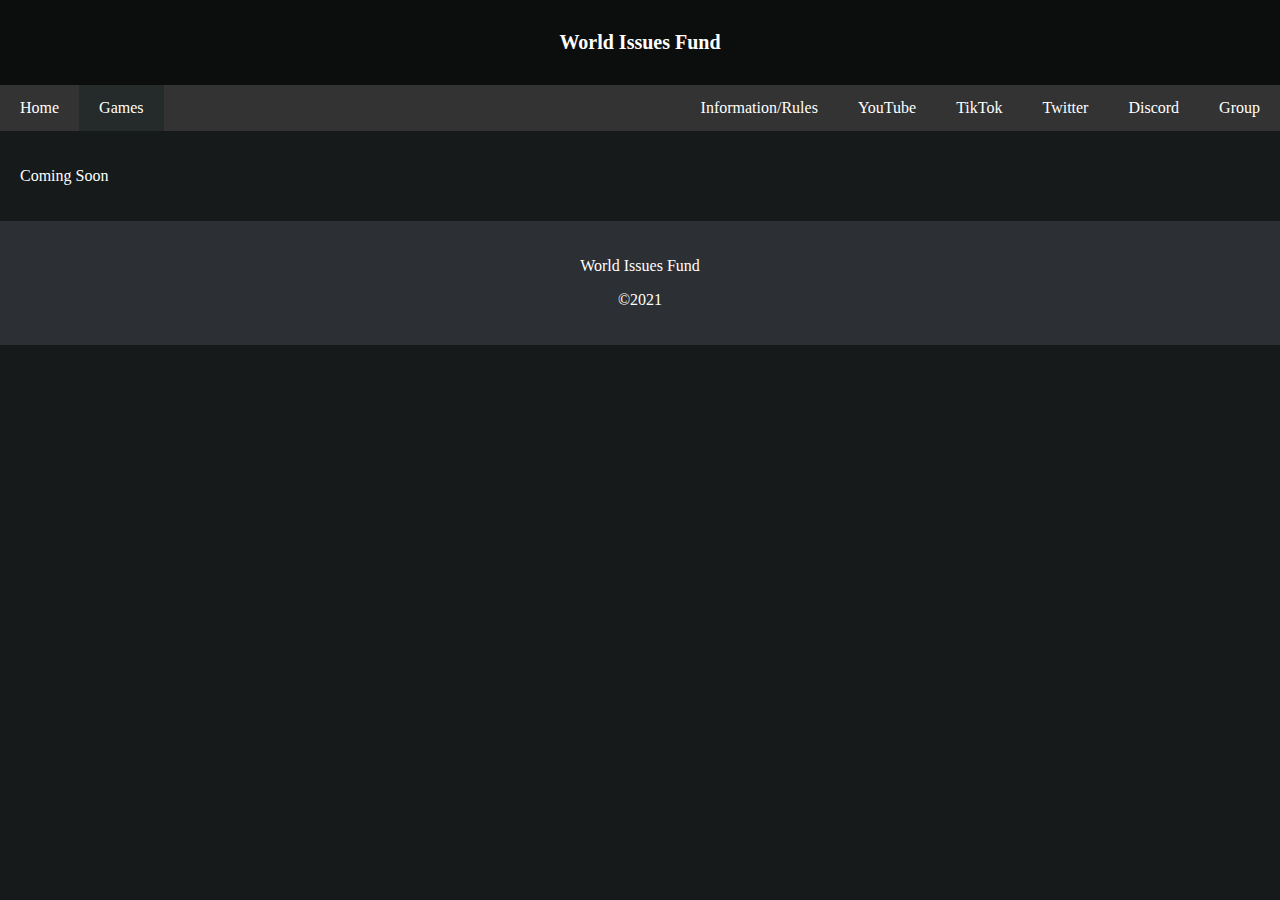
==== games.html @ 2d220cb9 "Create games.html" ====
<!DOCTYPE html>
<html lang="en">
<head>
    <title>Home &middot; World Issues Fund</title>
    <meta name="description" content="Welcome to World Issues Fund">
    <meta name="author" content="Home">
    <meta property="image" content="assets/icon.png">
    <meta name="url" content="https://worldissuesfund.tk/">
    <meta name="theme-color" content="#95D5B2">
    <meta property="og:image" content="assets/icon.png">
    <meta property="og:image:type" content="image/png">
    <meta property="og:image:width" content="256">
    <meta property="og:image:height" content="256">
    <link rel="icon" href="assets/icon.png" type="image/png" sizes="16x16">
    <link rel="stylesheet" href="https://fonts.googleapis.com/css?family=Poiret-One">
    <link rel="stylesheet" href="assets/style.css">
    <script async src="https://arc.io/widget.min.js#m2dDW3LC"></script>
</head>

<body>
    <div class="header">
        <h1>World Issues Fund</h1>
    </div>

    <div class="navbar">
        <a href="/">Home</a>
        <a href="/games" class="active">Games</a>
        <a href="https://group.worldissuesfund.tk" class="right">Group</a>
        <a href="https://discord.worldissuesfund.tk" class="right">Discord</a>
        <a href="https://twitter.com/worldissuesfund" class="right">Twitter</a>
        <a href="https://tiktok.com/@worldissuesfund" class="right">TikTok</a>
        <a href="https://www.youtube.com/channel/UCaImQ34YYsIyUmJy9-9FsEQ" class="right">YouTube</a>
        <a href="https://devforum.roblox.com/t/world-issues-fund-external-information-handbook/1186721" class="right">Information/Rules</a>
    </div>
    
    <div class="main">
      <p>Coming Soon</p>
    </div>

    <div class="footer">
        <p>World Issues Fund</p>
        <p>©2021</p>
    </div>
</body>
</html>
---- assets/style.css ----
/* Style the body */
body {
    background-color: #171a1b;
    font-family: 'Satisfy', cursive;
    margin: 0;
    box-sizing: border-box;
    color: white;
}

/* Header/logo Title */
.header {
    position: relative;
    padding: 20px;
    text-align: center;
    /*background: #7289DA;*/
    color: white;
    align-items: center;
    justify-content: center;
    background-image: url('https://res.cloudinary.com/rhg/image/upload/v1619317166/i8nqgiafnp2xznxcgli9.png');
    background-size: cover;
    background-position: bottom center;
    background-attachment: fixed;
}

.header::before {
    content: "";
    position: absolute;
    top: 0px;
    right: 0px;
    bottom: 0px;
    left: 0px;
    background-color: rgba(0, 0, 0, 0.452);
}

/* Increase the font size of the heading */
.header h1 {
    font-size: 20px;
    position: relative;
    color: #ffffff;
    line-height: 0.9;
    text-align: center;
}

/* Sticky navbar - toggles between relative and fixed, depending on the scroll position. It is positioned relative until
a given offset position is met in the viewport - then it "sticks" in place (like position:fixed). The sticky value is
not supported in IE or Edge 15 and earlier versions. However, for these versions the navbar will inherit default
position */
.navbar {
    overflow: hidden;
    background-color: #333;
    position: sticky;
    position: -webkit-sticky;
    top: 0;
}

/* Style the navigation bar links */
.navbar a {
    float: left;
    display: block;
    color: white;
    text-align: center;
    padding: 14px 20px;
    text-decoration: none;
}


/* Right-aligned link */
.navbar a.right {
    float: right;
}

/* Change color on hover */
.navbar a:hover {
    background-color: #555;
    color: white;
}

/* Active/current link */
.navbar a.active {
    background-color: #252a2b;
    color: white;
}

/* Main column */
.main {
    -ms-flex: 70%;
    /* IE10 */
    flex: 70%;
    background-color: #171a1b;
    padding: 20px;
}

/* Codeblocks */
pre {
    background: #000;
    border-radius: 10px;
    padding: .5rem;
    word-break: keep-all;
    white-space: pre-wrap;
    display: block;
    font-family: Ubuntu Mono, Courier New, Courier, monospace;
}

code {
    background-color: #000;
    /*color: #e83e8c !important;
color: #99AAB5;*/
    padding: 2px 4px;
    font-size: 87.5%;
    border-radius: 4px;
    font-family: Ubuntu Mono, Courier New, Courier, monospace;
}

a {
    color: inherit
}

/* Footer */
.footer {
    padding: 20px;
    text-align: center;
    background: #2C2F33;
}

/* Responsive layout - when the screen is less than 400px wide, make the navigation links stack on top of each other
instead of next to each other */
@media screen and (max-width: 400px) {
    .navbar a {
        float: none;
        width: 100%;
    }
}
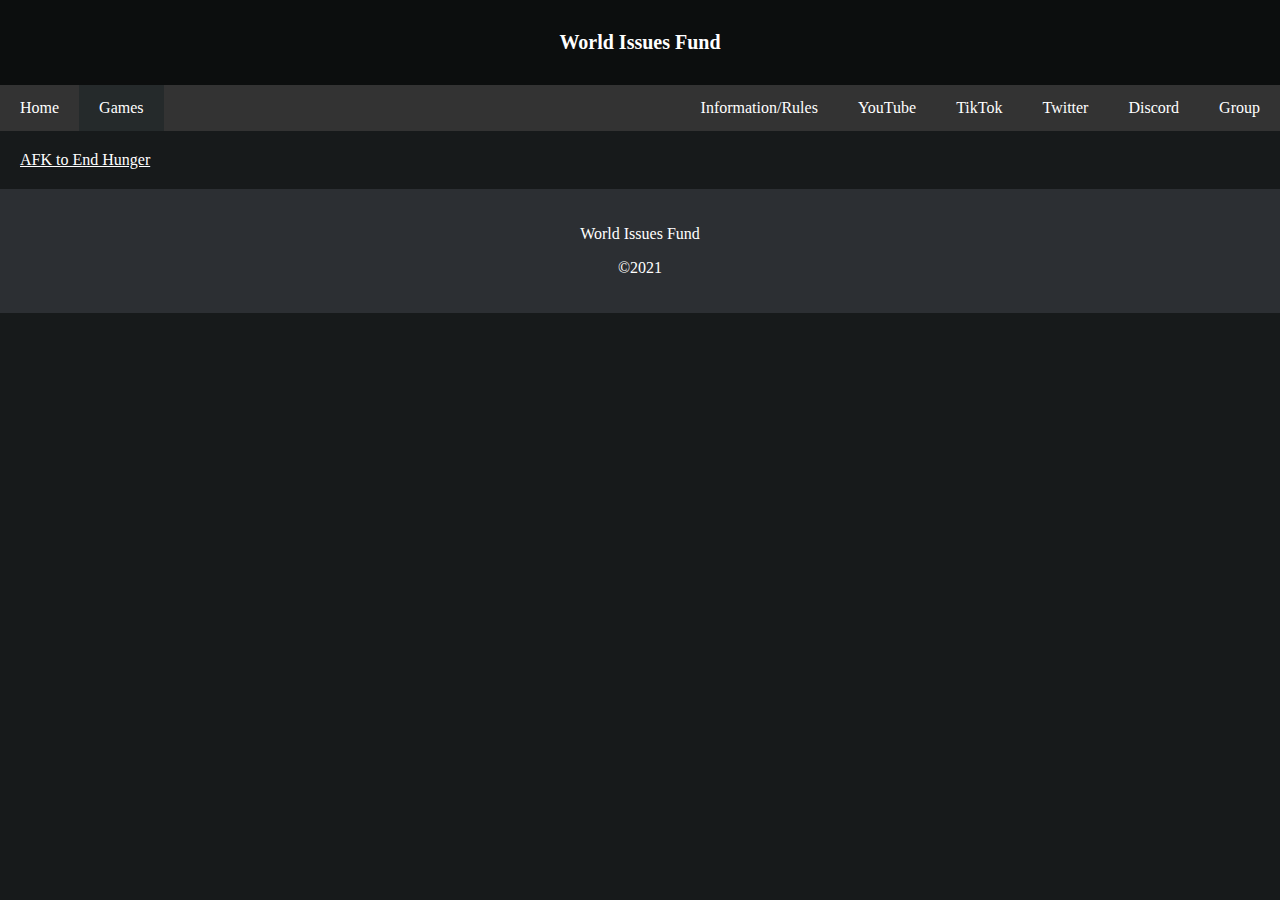
==== commit 4068cbb4: "Update games.html" ====
--- a/games.html
+++ b/games.html
@@ -34,7 +34,7 @@
     </div>
     
     <div class="main">
-      <p>Coming Soon</p>
+      <a href="https://www.roblox.com/games/6712637156/AFK-to-End-Hunger">AFK to End Hunger</a>
     </div>
 
     <div class="footer">
--- a/assets/style.css
+++ b/assets/style.css
@@ -1,7 +1,7 @@
 /* Style the body */
 body {
     background-color: #171a1b;
-    font-family: 'Satisfy', cursive;
+    font-family: 'Fredoka One', cursive;
     margin: 0;
     box-sizing: border-box;
     color: white;
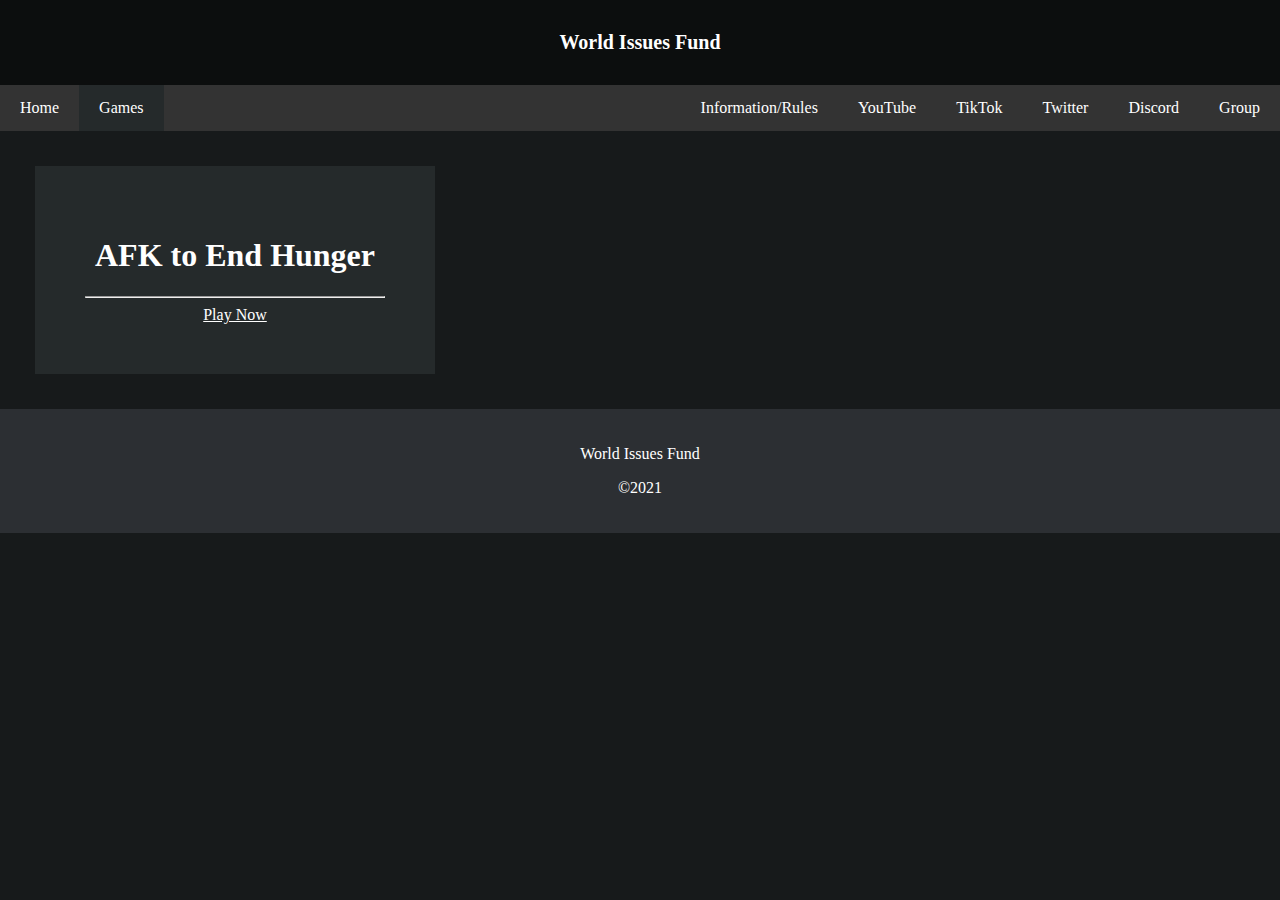
==== commit 7e57feae: "Update games.html" ====
--- a/games.html
+++ b/games.html
@@ -34,7 +34,12 @@
     </div>
     
     <div class="main">
-      <a href="https://www.roblox.com/games/6712637156/AFK-to-End-Hunger">AFK to End Hunger</a>
+        <div class="game">
+            <h1>AFK to End Hunger</h1>
+            <!--<p>...</p>-->
+            <hr>
+            <a href="https://www.roblox.com/games/6712637156/AFK-to-End-Hunger">Play Now</a>
+        </div>
     </div>
 
     <div class="footer">
--- a/assets/style.css
+++ b/assets/style.css
@@ -90,6 +90,15 @@
     padding: 20px;
 }
 
+/* Game Cards */
+.game {
+    background-color:#252a2b;
+    width:300px;
+    height:auto;
+    padding:50px;
+    margin:15px;
+    text-align:center;
+}
 /* Codeblocks */
 pre {
     background: #000;
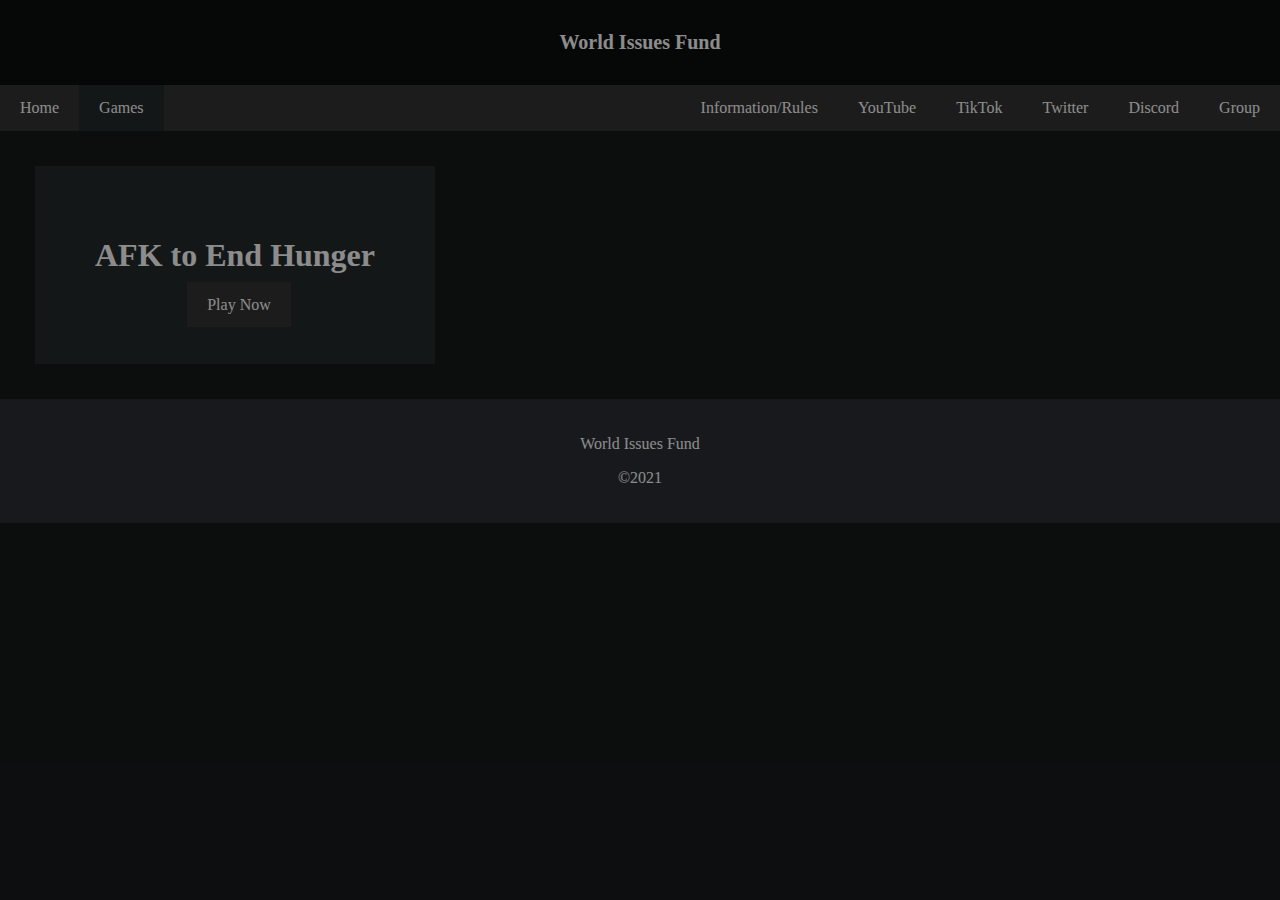
==== commit 75708b7d: "Update games.html" ====
--- a/games.html
+++ b/games.html
@@ -37,7 +37,7 @@
         <div class="game">
             <h1>AFK to End Hunger</h1>
             <!--<p>...</p>-->
-            <hr>
+            &nbsp;
             <a href="https://www.roblox.com/games/6712637156/AFK-to-End-Hunger">Play Now</a>
         </div>
     </div>
--- a/assets/style.css
+++ b/assets/style.css
@@ -98,7 +98,33 @@
     padding:50px;
     margin:15px;
     text-align:center;
+    background-image: url('https://res.cloudinary.com/rhg/image/upload/v1619317166/i8nqgiafnp2xznxcgli9.png');
+    background-size: cover;
+    background-position: bottom center;
+    background-attachment: fixed;
 }
+
+.game::before {
+    content: "";
+    position: absolute;
+    top: 0px;
+    right: 0px;
+    bottom: 0px;
+    left: 0px;
+    background-color: rgba(0, 0, 0, 0.452);
+}
+
+/* Style the navigation bar links */
+.game a {
+    padding: 14px 20px;
+    text-decoration: none;
+    background-color: #333;
+}
+/* Change color on hover */
+.game a:hover {
+    background-color: #555;
+}
+
 /* Codeblocks */
 pre {
     background: #000;
